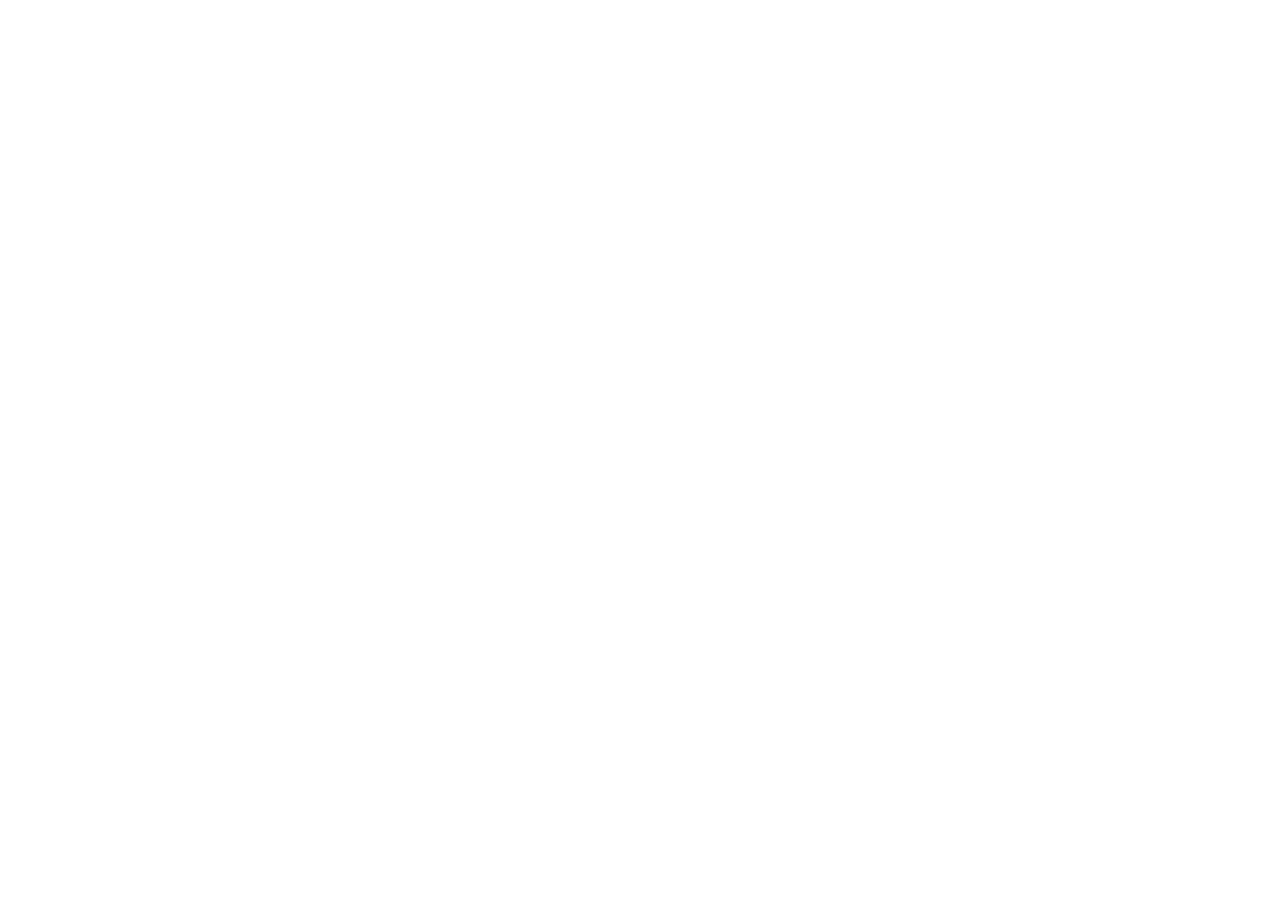
==== index.html @ dbfe9aa7 "index creation" ====
<!DOCTYPE html>
<html>
<head>
	<meta charset="utf-8" />
	<meta lang="en" />
	<meta name="keywords" content="Student Inc, computers, gaming, students, pc, development" />
	<meta name="description" content="" />


	<title>Student Inc</title>
</head>
<body>

</body>
</html>
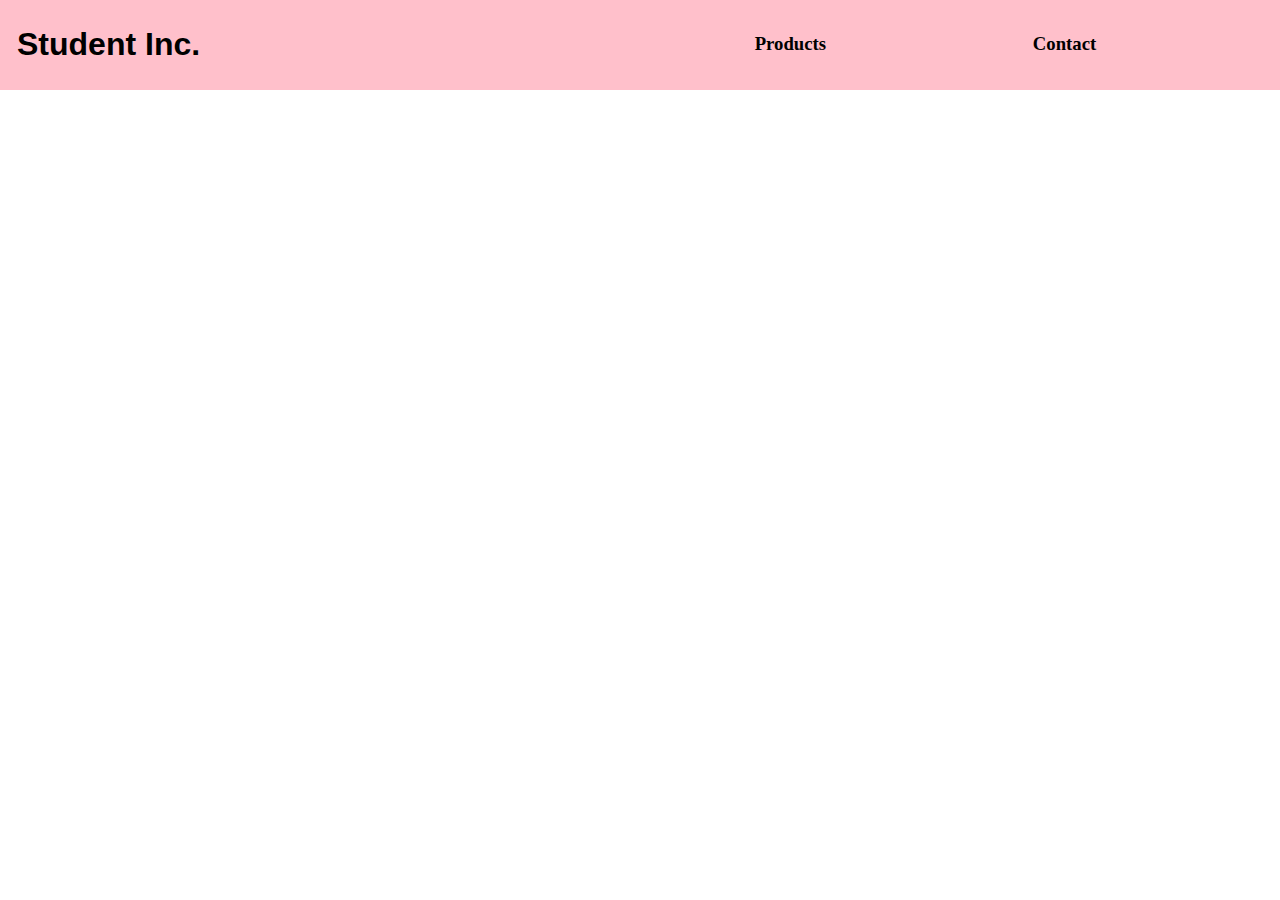
==== commit 3ebc3dd9: "Navbar added" ====
--- a/index.html
+++ b/index.html
@@ -4,12 +4,31 @@
 	<meta charset="utf-8" />
 	<meta lang="en" />
 	<meta name="keywords" content="Student Inc, computers, gaming, students, pc, development" />
-	<meta name="description" content="" />
-
-
+	<meta name="description" content="Student Inc is a company that sells a variety of computers specialy built for students" />
+	<meta name="author" content="Tobias Klaver" />
+	<link rel="stylesheet" type="text/css" href="css/style.css">
 	<title>Student Inc</title>
 </head>
 <body>
 
+	<table id="header">
+		<tr>
+			<td class="logo">
+				<h1>
+				Student Inc.
+				</h1>
+			</td>
+			<td class="navText">
+				<h3>
+					Products
+				</h3>
+			</td>
+			<td class="navText">
+				<h3>
+					Contact
+				</h3>
+			</td>
+		<tr/>
+	</table>
 </body>
 </html>--- a/css/style.css
+++ b/css/style.css
@@ -0,0 +1,16 @@
+body {
+	margin: 0px;
+}
+
+#header {
+	width: 100%;
+	height: 90px;
+	background-color: pink;
+}
+
+.logo {
+	font-family: arial;
+	padding-left: 15px;
+}
+
+.navText
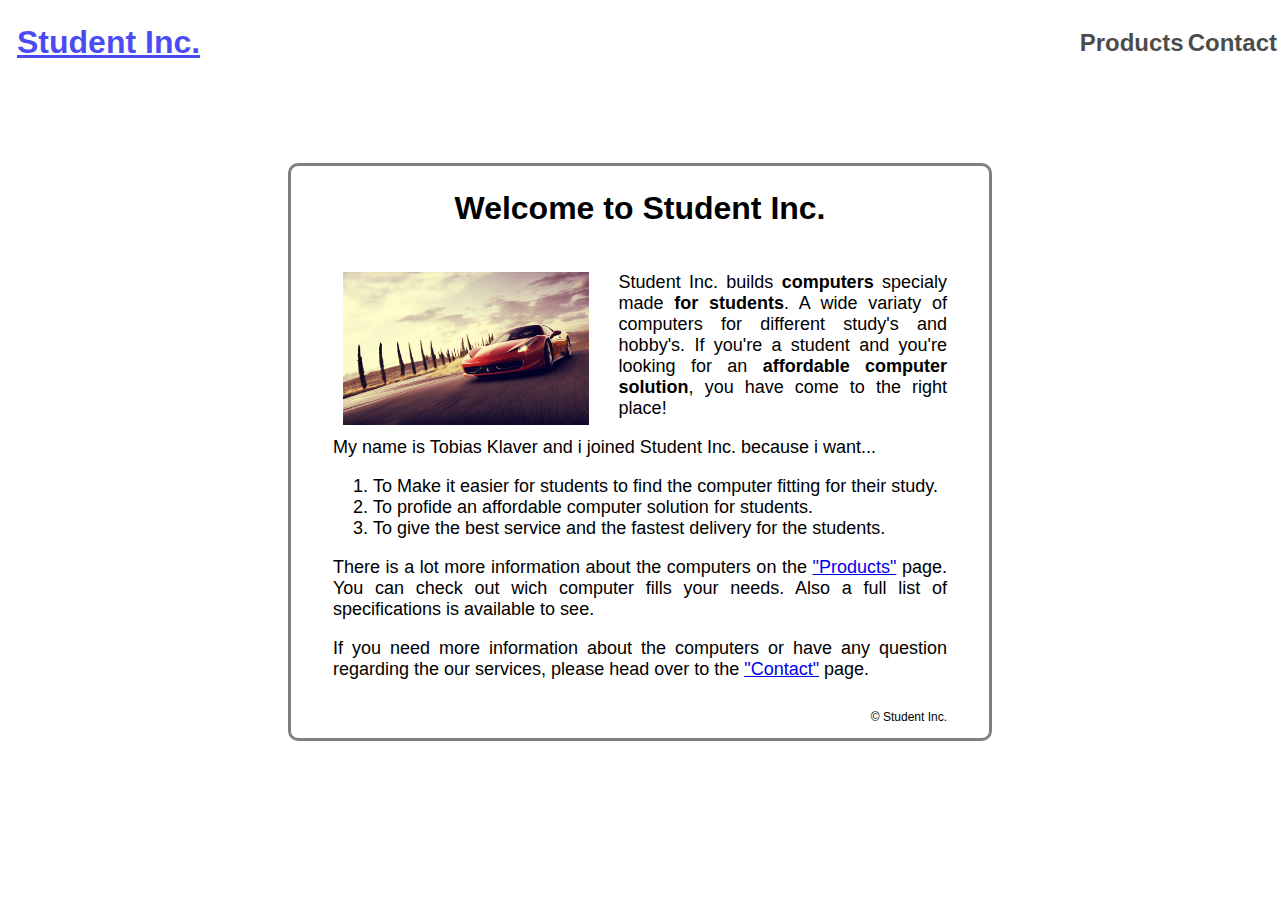
==== commit e6198ec0: "index updated" ====
--- a/index.html
+++ b/index.html
@@ -10,25 +10,74 @@
 	<title>Student Inc</title>
 </head>
 <body>
-
+	<!-- begin table for header -->
 	<table id="header">
 		<tr>
 			<td class="logo">
 				<h1>
-				Student Inc.
+					<a href="index.html">
+						Student Inc.	
+					</a>
 				</h1>
 			</td>
 			<td class="navText">
-				<h3>
-					Products
-				</h3>
+				<a href="products.html" class="navLink">
+					<h2>
+						Products
+					</h2>
+				</a>
 			</td>
 			<td class="navText">
-				<h3>
-					Contact
-				</h3>
+				<a href="products.html" class="navLink">
+					<h2>
+						Contact
+					</h2>
+				</a>
 			</td>
 		<tr/>
 	</table>
+	<!-- end table for header -->
+
+	<!-- begin table content -->
+	<table id="content">
+		<tr>
+			<th>
+				<h1>Welcome to Student Inc.</h1>
+			</th>
+		<tr>
+		<tr>
+			<td class="contentText">
+				<p>
+					<img class="bedrijf" src="img/bedrijf.jpg">	
+					Student Inc. builds <b>computers</b> specialy made <b>for students</b>. A wide variaty of computers for different study's and hobby's. If you're a student and you're looking for an <b>affordable computer solution</b>, you have come to the right place!
+				</p> 
+				<p>
+					My name is Tobias Klaver and i joined Student Inc. because i want...
+
+					<ol class="listInText">
+						<li>
+							To Make it easier for students to find the computer fitting for their study.
+						</li>
+						<li>
+							To profide an affordable computer solution for students.
+						</li>
+						<li>
+							To give the best service and the fastest delivery for the students.
+						</li>
+					</ol>
+				</p>
+				<p>
+					There is a lot more information about the computers on the <a href="porducts.html">"Products"</a> page. You can check out wich computer fills your needs. Also a full list of specifications is available to see.
+				</p>
+				<p>
+					If you need more information about the computers or have any question regarding the our services, please head over to the <a href="contact.html">"Contact"</a> page.
+				</p>
+				<p class="copyright">
+					&copy; Student Inc.
+				</p>
+			</td>
+		</tr>
+	</table>
+	<!-- end table content -->
 </body>
 </html>--- a/css/style.css
+++ b/css/style.css
@@ -1,16 +1,62 @@
 body {
 	margin: 0px;
+	background-image: url('C:/Users/Tobias/Documents/GitHub/HomeworkLecture2/img/hero.png');
+	background-size: 100%;
+	font-family: arial;
 }
 
 #header {
 	width: 100%;
-	height: 90px;
-	background-color: pink;
+	height: 10%;
+	background-color: white;
+	opacity: 0.7;
+	border-radius: 0px 0px 10px 10px;
+}
+
+#content {
+	width: 55%;
+	margin: 75px 22.5%;
+	background-color: white;
+	border-radius: 10px;
+	border-style: solid;
 }
 
 .logo {
-	font-family: arial;
+	width: 86%;
 	padding-left: 15px;
 }
 
-.navText
+.navText {
+	width: 7%;
+	text-align: center;
+}
+
+.navLink {
+	display: flex; 
+	justify-content: center; 
+	text-decoration: none;
+	color: black;
+}
+
+a:hover {	
+	background-color: grey;
+	color: white;
+
+}
+
+.contentText {
+	font-size: 18px;
+	padding: 0px 40px 0px 40px;
+	text-align: justify;
+}
+
+.bedrijf {
+	float: left;
+	width: 40%;
+	margin: 0px 30px 10px 10px;
+}
+
+.copyright {
+	font-size: 12px;
+	float: right;
+}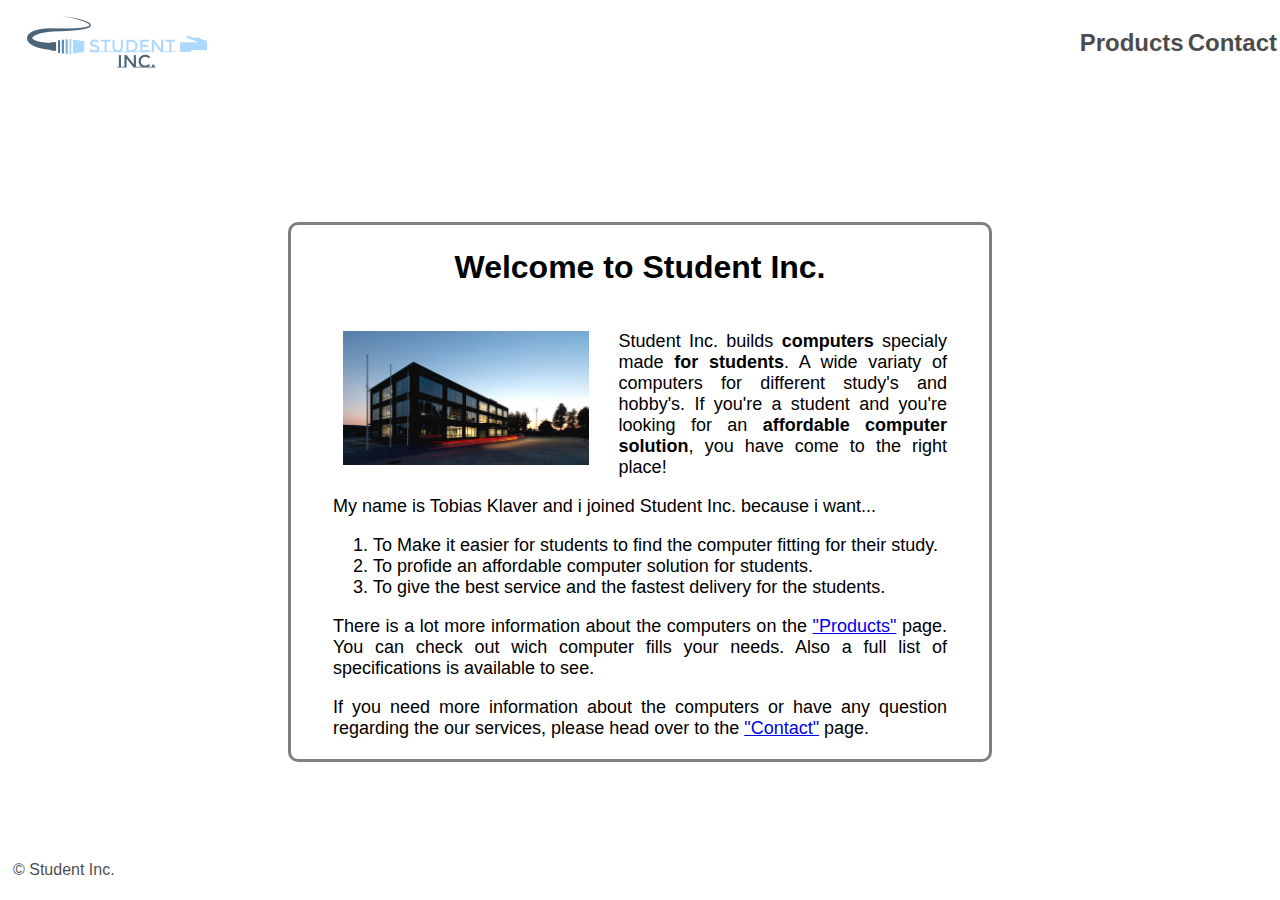
==== commit 2c34c5c6: "index finished" ====
--- a/index.html
+++ b/index.html
@@ -14,11 +14,9 @@
 	<table id="header">
 		<tr>
 			<td class="logo">
-				<h1>
-					<a href="index.html">
-						Student Inc.	
-					</a>
-				</h1>
+				<a href="index.html">
+					<img src="img/logo.png">
+				</a>
 			</td>
 			<td class="navText">
 				<a href="products.html" class="navLink">
@@ -48,7 +46,7 @@
 		<tr>
 			<td class="contentText">
 				<p>
-					<img class="bedrijf" src="img/bedrijf.jpg">	
+					<img class="bedrijf" src="img/bedrijf.jpg"></img>
 					Student Inc. builds <b>computers</b> specialy made <b>for students</b>. A wide variaty of computers for different study's and hobby's. If you're a student and you're looking for an <b>affordable computer solution</b>, you have come to the right place!
 				</p> 
 				<p>
@@ -72,12 +70,20 @@
 				<p>
 					If you need more information about the computers or have any question regarding the our services, please head over to the <a href="contact.html">"Contact"</a> page.
 				</p>
+			</td>
+		</tr>
+	</table>
+	<!-- end table content -->
+	<!-- begin table footer -->
+	<table id="footer">
+		<tr>
+			<td>
 				<p class="copyright">
-					&copy; Student Inc.
+					&copy; Student Inc. 
 				</p>
 			</td>
 		</tr>
 	</table>
-	<!-- end table content -->
+	<!-- end table footer -->
 </body>
 </html>--- a/css/style.css
+++ b/css/style.css
@@ -1,13 +1,13 @@
 body {
 	margin: 0px;
-	background-image: url('C:/Users/Tobias/Documents/GitHub/HomeworkLecture2/img/hero.png');
+	background-image: url('https://i.pinimg.com/originals/6d/35/16/6d3516fbaab75552f79c3d19facfbb34.jpg');
 	background-size: 100%;
 	font-family: arial;
 }
 
 #header {
 	width: 100%;
-	height: 10%;
+	height: 75px;
 	background-color: white;
 	opacity: 0.7;
 	border-radius: 0px 0px 10px 10px;
@@ -15,10 +15,20 @@
 
 #content {
 	width: 55%;
-	margin: 75px 22.5%;
+	margin: 15vh 22.5%;
 	background-color: white;
 	border-radius: 10px;
 	border-style: solid;
+}
+
+#footer {
+	width: 100%;
+	height: 60px;
+	background-color: white;
+	opacity: 0.7;
+	position: absolute;
+	left: 0; right: 0; bottom: 0;
+	border-radius: 10px 10px 0px 0px;
 }
 
 .logo {
@@ -38,7 +48,7 @@
 	color: black;
 }
 
-a:hover {	
+.navText a:hover {	
 	background-color: grey;
 	color: white;
 
@@ -57,6 +67,6 @@
 }
 
 .copyright {
-	font-size: 12px;
-	float: right;
+	font-size: 16px;
+	padding-left: 10px;
 }